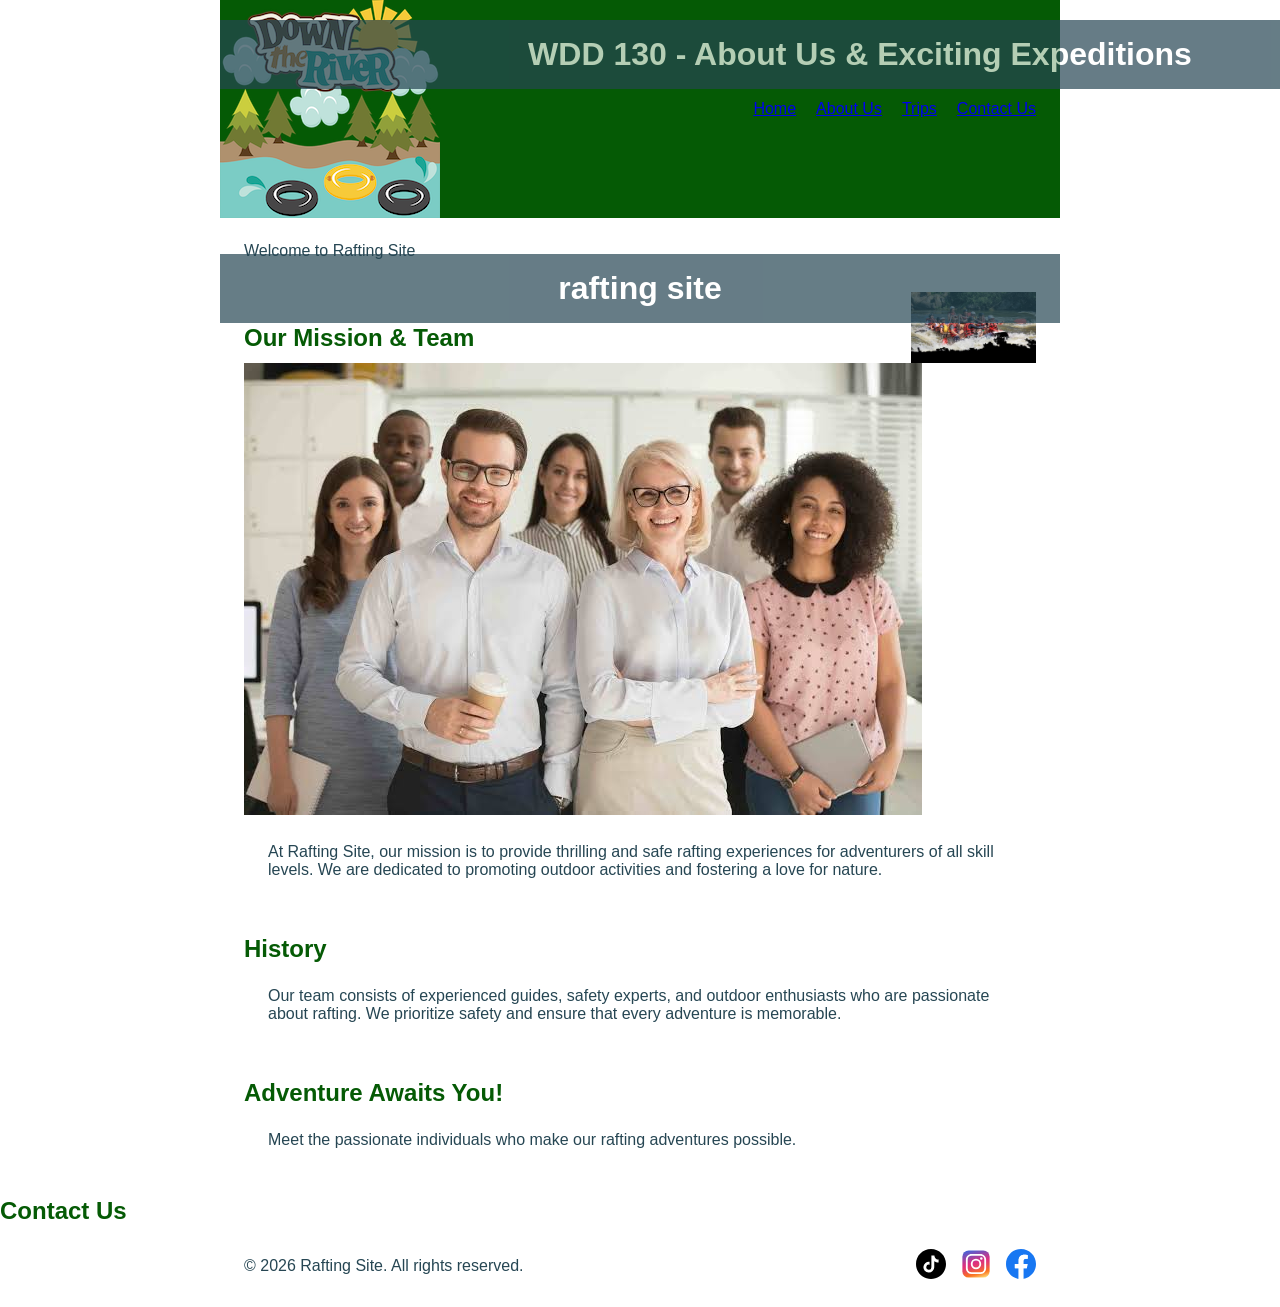
==== wwr/about-w4.html @ 960db728 "WWR wwd130 profile" ====
<!DOCTYPE html>
<html lang="en">
<head>
    <meta charset="UTF-8">
    <meta name="viewport" content="width=device-width, initial-scale=1.0">
    <title>WDD 130 - Rafting Site - About us</title>
    <meta name="description" content="Welcome to our rafting site! Discover thrilling rafting adventures, safety tips, and the best locations for an unforgettable experience.">
    <meta name="author" content="Javiera Allende Morgado">

    <link href="styles/rafting-w4.css" rel="stylesheet">
</head>
<body>
    <header>
        <img src="images/logo.png" alt="Rafting Site logo representing an outdoor rafting adventure company">
        <nav>
            <a href="index.html">Home</a>
            <a href="about.html">About Us</a>
            <a href="trips.html">Trips</a>
            <a href="contact.html">Contact Us</a>
        </nav>  
    </header>
    <main>
        <h1>WDD 130 - About Us & Exciting Expeditions</h1>

        <div class="hero">
            <h1>rafting site</h1>
            <p class="hero-text">Welcome to Rafting Site</p>
            <article> <img src="images/profile.jpg" alt="A cheerful group of adults and children wearing helmets and red life jackets paddle together through foaming whitewater rapids, with a wooded riverbank and rocky shoreline surrounding the river">
                </article>
        </div>

        <article>
            <h2>Our Mission & Team</h2>
            <img src="images/employees.jpg" alt="Rafting Site team members gather outdoors in a natural setting, smiling and appearing enthusiastic about helping visitors enjoy safe rafting adventures">
            <p>At Rafting Site, our mission is to provide thrilling and safe rafting experiences for adventurers of all skill levels. We are dedicated to promoting outdoor activities and fostering a love for nature.</p>
        </article>

        <section>
            <h2>History</h2>
            <p>Our team consists of experienced guides, safety experts, and outdoor enthusiasts who are passionate about rafting. We prioritize safety and ensure that every adventure is memorable.</p>
        </section>

        <section>
            <h2>Adventure Awaits You!</h2>
            <p>Meet the passionate individuals who make our rafting adventures possible.</p>
        </section>
    </main>

    <aside>  
        <h2>Contact Us</h2>
    </aside>
        
    <footer>
        <p>&copy; 2026 Rafting Site. All rights reserved.</p>

        <nav class="socialmedia"> 
            <a href="https://www.tiktok.com" target="_blank" rel="noopener noreferrer">
                <img src="images/tiktok.svg" alt="TikTok social media logo" width="30" height="30">
            </a>
            <a href="https://www.instagram.com" target="_blank" rel="noopener noreferrer">
                <img src="images/instagram.svg" alt="Instagram social media logo" width="30" height="30">
            </a>
            <a href="https://www.facebook.com" target="_blank" rel="noopener noreferrer">
                <img src="images/facebook.svg" alt="Facebook social media logo" width="30" height="30">
            </a>
        </nav>
    </footer>
</body>
</html>
---- wwr/styles/rafting-w4.css ----
:root {
   --primary-color: #055a05;
  --accent1-color: #264653;
  --accent2-color: #e9c46a;
  --heading-font: "times new roman","Georgia" serif;
  --body-font: Arial, Helvetica, sans-serif;
}

header {
  background-color: var(--primary-color);
  color: var(--accent2-color);
}   

* {
    margin: 0;
    padding: 0;
    box-sizing: border-box;

}
body {
    font-family: var(--body-font);
    color: var(--accent1-color);
}

header, main, footer {
    width: 840px;
    margin: 0 auto;
}

h1, h2 {
    font-family: var(--heading-font);
    color: var(--primary-color);
}

nav, p, section, article {
    margin: 16px;
    padding: 8px;
}
socialmedia a {
    text-decoration: none;
}

.hero {
    position: relative;
}
.hero img {
    display: block;
    width: 100%;
    height: auto;
}
h1 {
    position: absolute;
    top: 20px;
    width: 100%;
    padding: 16px;
    text-align: center;
    opacity: 0.7;
    background-color: var(--accent1-color);
    color: #fff;
}

.hero article img {
    float: right;
    width: 125px;

}
header {
    display: grid;
    grid-template-columns: auto 1fr;
    align-items: center;
}

header nav {
    display: flex;
    justify-content: flex-end;
    gap: 20px;
}footer {
    display: flex;
    justify-content: space-between;
    align-items: center;
}
footer .socialmedia {
    display: flex;
    gap: 15px;
}

footer {
    display: flex;
    justify-content: space-between;
    align-items: center;
}
footer .socialmedia {
    display: flex;
    gap: 15px;
}





/* body {
  font-family: var(--body-font);
  color: var(--accent1-color);
}

header, main, footer {
  width: 840px;
  margin: 0 auto;
}

h1, h2 {
  font-family: var(--heading-font);
  color: var(--primary-color);
}

nav, p, section, article {
  margin: 16px;
  padding: 8px;
}

.socialmedia a {
  text-decoration: none;
}

.hero {
  position: relative;
}

.hero img {
  display: block;
  width: 100%;
  height: auto;
}

.hero h1 {
  position: absolute;
  top: 20px;
  width: 100%;
  padding: 16px;
  text-align: center;
  opacity: 0.7;
  background-color: var(--accent1-color);
  color: #fff;
}

.hero article {
  position: absolute;
  bottom: 20px;
  left: 20px;
  right: 20px;
  background-color: var(--accent2-color);
  opacity: 0.9;
  padding: 16px;
}

.hero article img {
  float: right;
  width: 125px;
  margin-left: 10px;
} */
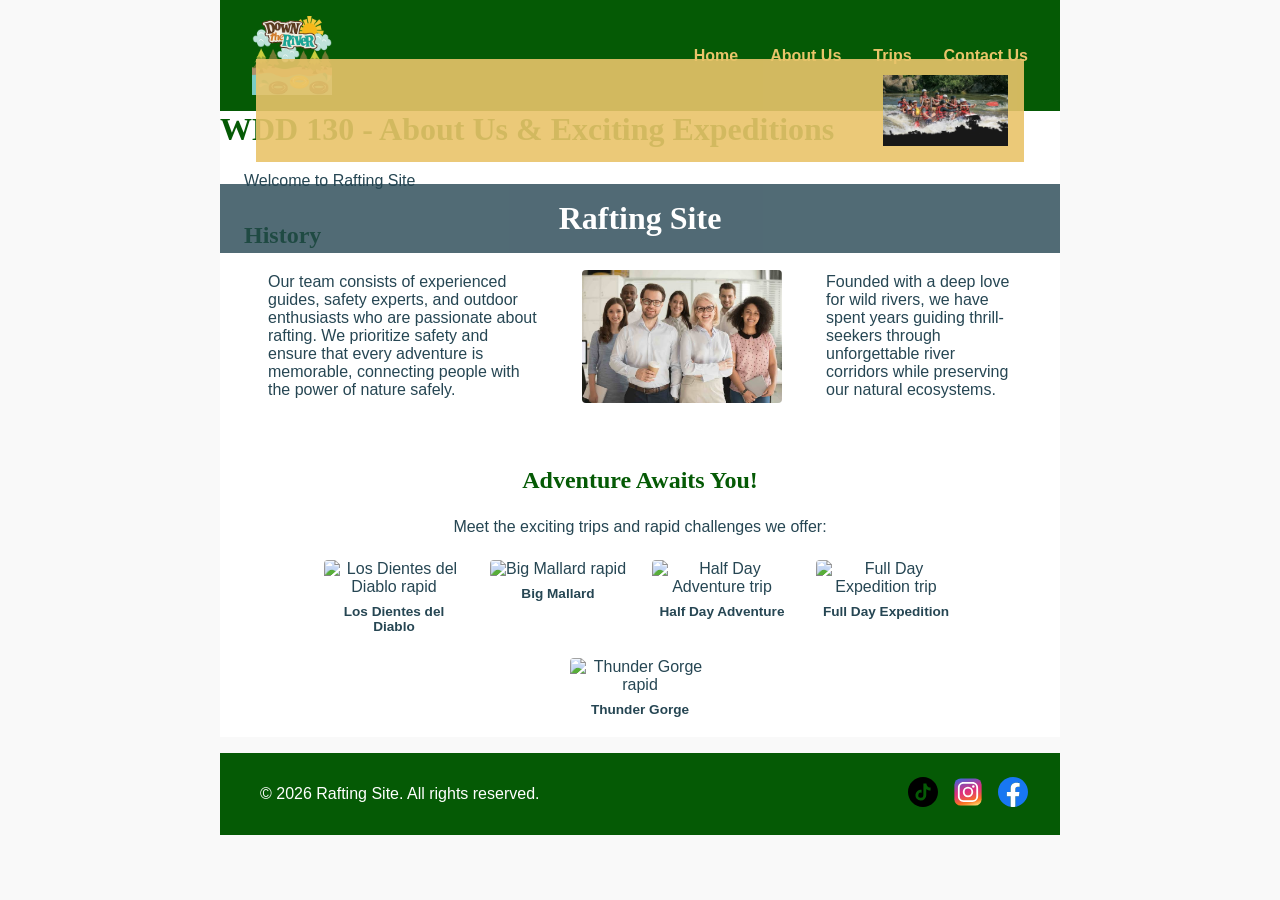
==== commit dcb1be35: "WWR wwd130 vw4 about us update" ====
--- a/wwr/about-w4.html
+++ b/wwr/about-w4.html
@@ -1,69 +1,98 @@
 <!DOCTYPE html>
 <html lang="en">
+
 <head>
     <meta charset="UTF-8">
     <meta name="viewport" content="width=device-width, initial-scale=1.0">
     <title>WDD 130 - Rafting Site - About us</title>
-    <meta name="description" content="Welcome to our rafting site! Discover thrilling rafting adventures, safety tips, and the best locations for an unforgettable experience.">
+    <meta name="description"
+      content="Welcome to our rafting site! Discover thrilling rafting adventures, safety tips, and the best locations for an unforgettable experience.">
     <meta name="author" content="Javiera Allende Morgado">
 
     <link href="styles/rafting-w4.css" rel="stylesheet">
 </head>
+
 <body>
     <header>
-        <img src="images/logo.png" alt="Rafting Site logo representing an outdoor rafting adventure company">
+        <img src="images/logo.png" alt="Rafting Site Logo">
         <nav>
             <a href="index.html">Home</a>
             <a href="about.html">About Us</a>
             <a href="trips.html">Trips</a>
             <a href="contact.html">Contact Us</a>
-        </nav>  
+        </nav>
     </header>
+
     <main>
         <h1>WDD 130 - About Us & Exciting Expeditions</h1>
 
         <div class="hero">
-            <h1>rafting site</h1>
+            <h1 class="hero-title">Rafting Site</h1>
             <p class="hero-text">Welcome to Rafting Site</p>
-            <article> <img src="images/profile.jpg" alt="A cheerful group of adults and children wearing helmets and red life jackets paddle together through foaming whitewater rapids, with a wooded riverbank and rocky shoreline surrounding the river">
-                </article>
+            <article>
+                <img src="images/profile.jpg"
+                  alt="A cheerful group of adults and children wearing helmets and red life jackets paddle together through foaming whitewater rapids">
+            </article>
         </div>
 
-        <article>
-            <h2>Our Mission & Team</h2>
-            <img src="images/employees.jpg" alt="Rafting Site team members gather outdoors in a natural setting, smiling and appearing enthusiastic about helping visitors enjoy safe rafting adventures">
-            <p>At Rafting Site, our mission is to provide thrilling and safe rafting experiences for adventurers of all skill levels. We are dedicated to promoting outdoor activities and fostering a love for nature.</p>
-        </article>
-
-        <section>
+        <section class="history">
             <h2>History</h2>
-            <p>Our team consists of experienced guides, safety experts, and outdoor enthusiasts who are passionate about rafting. We prioritize safety and ensure that every adventure is memorable.</p>
+            <div class="history-content">
+                <p>Our team consists of experienced guides, safety experts, and outdoor enthusiasts
+                    who are passionate about rafting. We prioritize safety and ensure that every
+                    adventure is memorable, connecting people with the power of nature safely.</p>
+                <img src="images/employees.jpg" alt="Rafting Site team members gathering outdoors">
+                <p>Founded with a deep love for wild rivers, we have spent years guiding
+                    thrill-seekers through unforgettable river corridors while preserving our
+                    natural ecosystems.</p>
+            </div>
         </section>
 
-        <section>
+        <section class="adventures">
             <h2>Adventure Awaits You!</h2>
-            <p>Meet the passionate individuals who make our rafting adventures possible.</p>
+            <p>Meet the exciting trips and rapid challenges we offer:</p>
+            <div class="adventure-grid">
+                <figure>
+                    <img src="images/rapid1.jpg" alt="Los Dientes del Diablo rapid">
+                    <figcaption>Los Dientes del Diablo</figcaption>
+                </figure>
+                <figure>
+                    <img src="images/rapid2.jpg" alt="Big Mallard rapid">
+                    <figcaption>Big Mallard</figcaption>
+                </figure>
+                <figure>
+                    <img src="images/trip1.jpg" alt="Half Day Adventure trip">
+                    <figcaption>Half Day Adventure</figcaption>
+                </figure>
+                <figure>
+                    <img src="images/trip2.jpg" alt="Full Day Expedition trip">
+                    <figcaption>Full Day Expedition</figcaption>
+                </figure>
+                <figure>
+                    <img src="images/rapid3.jpg" alt="Thunder Gorge rapid">
+                    <figcaption>Thunder Gorge</figcaption>
+                </figure>
+            </div>
         </section>
     </main>
 
-    <aside>  
-        <h2>Contact Us</h2>
-    </aside>
-        
     <footer>
         <p>&copy; 2026 Rafting Site. All rights reserved.</p>
 
-        <nav class="socialmedia"> 
+        <nav class="socialmedia">
             <a href="https://www.tiktok.com" target="_blank" rel="noopener noreferrer">
                 <img src="images/tiktok.svg" alt="TikTok social media logo" width="30" height="30">
             </a>
             <a href="https://www.instagram.com" target="_blank" rel="noopener noreferrer">
-                <img src="images/instagram.svg" alt="Instagram social media logo" width="30" height="30">
+                <img src="images/instagram.svg" alt="Instagram social media logo" width="30"
+                  height="30">
             </a>
             <a href="https://www.facebook.com" target="_blank" rel="noopener noreferrer">
-                <img src="images/facebook.svg" alt="Facebook social media logo" width="30" height="30">
+                <img src="images/facebook.svg" alt="Facebook social media logo" width="30"
+                  height="30">
             </a>
         </nav>
     </footer>
 </body>
+
 </html>
--- a/wwr/styles/rafting-w4.css
+++ b/wwr/styles/rafting-w4.css
@@ -1,127 +1,76 @@
 :root {
-   --primary-color: #055a05;
+  --primary-color: #055a05;
   --accent1-color: #264653;
   --accent2-color: #e9c46a;
-  --heading-font: "times new roman","Georgia" serif;
+  --heading-font: "times new roman", "Georgia", serif;
   --body-font: Arial, Helvetica, sans-serif;
 }
 
-header {
-  background-color: var(--primary-color);
-  color: var(--accent2-color);
-}   
-
 * {
-    margin: 0;
-    padding: 0;
-    box-sizing: border-box;
-
-}
-body {
-    font-family: var(--body-font);
-    color: var(--accent1-color);
+  margin: 0;
+  padding: 0;
+  box-sizing: border-box;
 }
 
-header, main, footer {
-    width: 840px;
-    margin: 0 auto;
+body {
+  font-family: var(--body-font);
+  color: var(--accent1-color);
+  background-color: #f9f9f9;
 }
 
-h1, h2 {
-    font-family: var(--heading-font);
-    color: var(--primary-color);
+header,
+main,
+footer {
+  width: 840px;
+  margin: 0 auto;
+  background-color: #fff;
 }
 
-nav, p, section, article {
-    margin: 16px;
-    padding: 8px;
-}
-socialmedia a {
-    text-decoration: none;
-}
-
-.hero {
-    position: relative;
-}
-.hero img {
-    display: block;
-    width: 100%;
-    height: auto;
-}
-h1 {
-    position: absolute;
-    top: 20px;
-    width: 100%;
-    padding: 16px;
-    text-align: center;
-    opacity: 0.7;
-    background-color: var(--accent1-color);
-    color: #fff;
-}
-
-.hero article img {
-    float: right;
-    width: 125px;
-
-}
-header {
-    display: grid;
-    grid-template-columns: auto 1fr;
-    align-items: center;
-}
-
-header nav {
-    display: flex;
-    justify-content: flex-end;
-    gap: 20px;
-}footer {
-    display: flex;
-    justify-content: space-between;
-    align-items: center;
-}
-footer .socialmedia {
-    display: flex;
-    gap: 15px;
-}
-
-footer {
-    display: flex;
-    justify-content: space-between;
-    align-items: center;
-}
-footer .socialmedia {
-    display: flex;
-    gap: 15px;
-}
-
-
-
-
-
-/* body {
-  font-family: var(--body-font);
-  color: var(--accent1-color);
-}
-
-header, main, footer {
-  width: 840px;
-  margin: 0 auto;
-}
-
-h1, h2 {
+h1,
+h2 {
   font-family: var(--heading-font);
   color: var(--primary-color);
 }
 
-nav, p, section, article {
+p,
+section,
+article {
   margin: 16px;
   padding: 8px;
 }
 
-.socialmedia a {
-  text-decoration: none;
+/* --- Header con CSS Grid y Nav con Flexbox --- */
+header {
+  display: grid;
+  grid-template-columns: auto 1fr;
+  align-items: center;
+  padding: 1rem 2rem;
+  background-color: var(--primary-color);
 }
 
+header img {
+  width: 80px;
+  height: auto;
+}
+
+header nav {
+  display: flex;
+  justify-content: flex-end;
+  gap: 2rem;
+  margin: 0;
+}
+
+header nav a {
+  text-decoration: none;
+  font-weight: bold;
+  color: var(--accent2-color);
+}
+
+header nav a:hover {
+  text-decoration: underline;
+}
+
+/* --- Hero Section --- */
 .hero {
   position: relative;
 }
@@ -138,7 +87,7 @@
   width: 100%;
   padding: 16px;
   text-align: center;
-  opacity: 0.7;
+  opacity: 0.8;
   background-color: var(--accent1-color);
   color: #fff;
 }
@@ -157,4 +106,80 @@
   float: right;
   width: 125px;
   margin-left: 10px;
-} */+}
+
+/* --- History Section --- */
+.history-content {
+  display: flex;
+  align-items: center;
+  gap: 20px;
+}
+
+.history-content img {
+  width: 200px;
+  height: auto;
+  border-radius: 4px;
+}
+
+/* --- Adventures Section (Grid / Flex para las 5 imágenes) --- */
+.adventures {
+  text-align: center;
+  padding: 20px;
+}
+
+.adventure-grid {
+  display: flex;
+  flex-wrap: wrap;
+  justify-content: center;
+  gap: 1.5rem;
+  margin-top: 1rem;
+}
+
+.adventure-grid figure {
+  width: 140px;
+  text-align: center;
+}
+
+.adventure-grid img {
+  width: 100%;
+  height: 100px;
+  object-fit: cover;
+  border-radius: 4px;
+}
+
+.adventure-grid figcaption {
+  font-size: 0.85rem;
+  margin-top: 0.5rem;
+  font-weight: bold;
+  color: var(--accent1-color);
+}
+
+/* --- Footer Layout con Redes a la Derecha --- */
+footer {
+  display: flex;
+  justify-content: space-between;
+  align-items: center;
+  padding: 1.5rem 2rem;
+  background-color: var(--primary-color);
+  color: #fff;
+}
+
+footer p {
+  color: #fff;
+  margin: 0;
+}
+
+footer .socialmedia {
+  display: flex;
+  gap: 15px;
+  margin: 0;
+}
+
+footer .socialmedia a {
+  text-decoration: none;
+}
+
+footer .socialmedia img {
+  width: 30px;
+  height: 30px;
+}
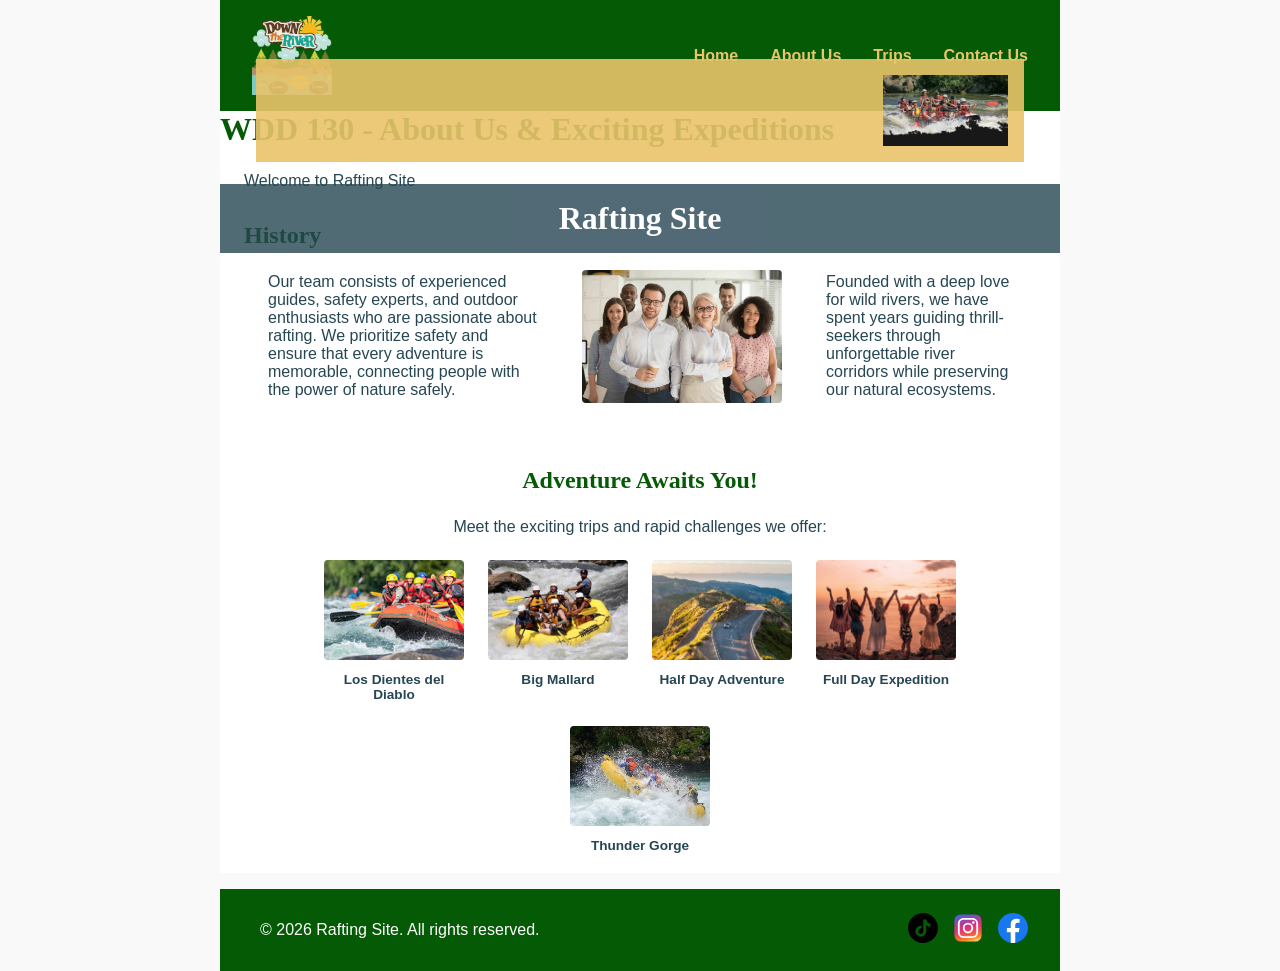
==== commit d05e9621: "WWR wwd130 vw4 about us updaTE OK" ====
--- a/wwr/about-w4.html
+++ b/wwr/about-w4.html
@@ -9,7 +9,7 @@
       content="Welcome to our rafting site! Discover thrilling rafting adventures, safety tips, and the best locations for an unforgettable experience.">
     <meta name="author" content="Javiera Allende Morgado">
 
-    <link href="styles/rafting-w4.css" rel="stylesheet">
+    <link href="styles/rafting.css" rel="stylesheet">
 </head>
 
 <body>
--- a/wwr/styles/rafting.css
+++ b/wwr/styles/rafting.css
@@ -0,0 +1,185 @@
+:root {
+  --primary-color: #055a05;
+  --accent1-color: #264653;
+  --accent2-color: #e9c46a;
+  --heading-font: "times new roman", "Georgia", serif;
+  --body-font: Arial, Helvetica, sans-serif;
+}
+
+* {
+  margin: 0;
+  padding: 0;
+  box-sizing: border-box;
+}
+
+body {
+  font-family: var(--body-font);
+  color: var(--accent1-color);
+  background-color: #f9f9f9;
+}
+
+header,
+main,
+footer {
+  width: 840px;
+  margin: 0 auto;
+  background-color: #fff;
+}
+
+h1,
+h2 {
+  font-family: var(--heading-font);
+  color: var(--primary-color);
+}
+
+p,
+section,
+article {
+  margin: 16px;
+  padding: 8px;
+}
+
+/* --- Header con CSS Grid y Nav con Flexbox --- */
+header {
+  display: grid;
+  grid-template-columns: auto 1fr;
+  align-items: center;
+  padding: 1rem 2rem;
+  background-color: var(--primary-color);
+}
+
+header img {
+  width: 80px;
+  height: auto;
+}
+
+header nav {
+  display: flex;
+  justify-content: flex-end;
+  gap: 2rem;
+  margin: 0;
+}
+
+header nav a {
+  text-decoration: none;
+  font-weight: bold;
+  color: var(--accent2-color);
+}
+
+header nav a:hover {
+  text-decoration: underline;
+}
+
+/* --- Hero Section --- */
+.hero {
+  position: relative;
+}
+
+.hero img {
+  display: block;
+  width: 100%;
+  height: auto;
+}
+
+.hero h1 {
+  position: absolute;
+  top: 20px;
+  width: 100%;
+  padding: 16px;
+  text-align: center;
+  opacity: 0.8;
+  background-color: var(--accent1-color);
+  color: #fff;
+}
+
+.hero article {
+  position: absolute;
+  bottom: 20px;
+  left: 20px;
+  right: 20px;
+  background-color: var(--accent2-color);
+  opacity: 0.9;
+  padding: 16px;
+}
+
+.hero article img {
+  float: right;
+  width: 125px;
+  margin-left: 10px;
+}
+
+/* --- History Section --- */
+.history-content {
+  display: flex;
+  align-items: center;
+  gap: 20px;
+}
+
+.history-content img {
+  width: 200px;
+  height: auto;
+  border-radius: 4px;
+}
+
+/* --- Adventures Section (Grid / Flex para las 5 imágenes) --- */
+.adventures {
+  text-align: center;
+  padding: 20px;
+}
+
+.adventure-grid {
+  display: flex;
+  flex-wrap: wrap;
+  justify-content: center;
+  gap: 1.5rem;
+  margin-top: 1rem;
+}
+
+.adventure-grid figure {
+  width: 140px;
+  text-align: center;
+}
+
+.adventure-grid img {
+  width: 100%;
+  height: 100px;
+  object-fit: cover;
+  border-radius: 4px;
+}
+
+.adventure-grid figcaption {
+  font-size: 0.85rem;
+  margin-top: 0.5rem;
+  font-weight: bold;
+  color: var(--accent1-color);
+}
+
+/* --- Footer Layout con Redes a la Derecha --- */
+footer {
+  display: flex;
+  justify-content: space-between;
+  align-items: center;
+  padding: 1.5rem 2rem;
+  background-color: var(--primary-color);
+  color: #fff;
+}
+
+footer p {
+  color: #fff;
+  margin: 0;
+}
+
+footer .socialmedia {
+  display: flex;
+  gap: 15px;
+  margin: 0;
+}
+
+footer .socialmedia a {
+  text-decoration: none;
+}
+
+footer .socialmedia img {
+  width: 30px;
+  height: 30px;
+}
